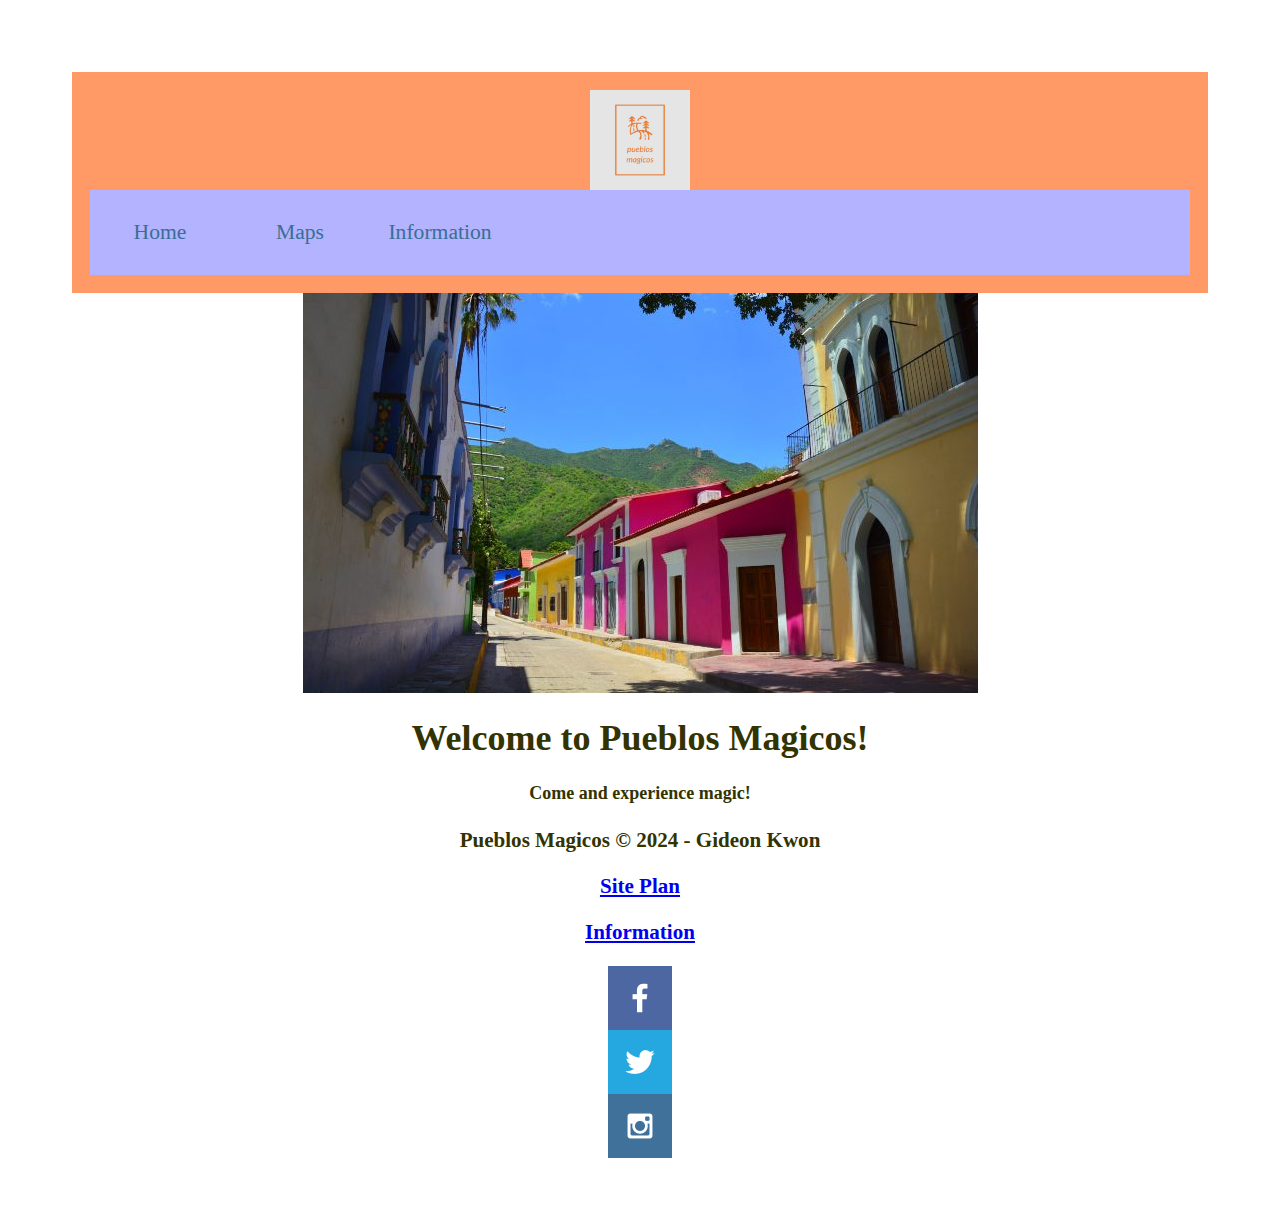
==== pueblos magicos/index.html @ a7262638 "basic stuff" ====
<!DOCTYPE html>
<html lang="en">
<head>
    <meta charset="UTF-8">
    <meta name="viewport" content="width=device-width, initial-scale=1.0">
    <title>Pueblos Magicos | Home</title>
    <link rel="stylesheet" href="styles/styles.css">
</head>
<body>
    <div id="top_menu">
        <header>
            <a id="logo_link" href="index.html">
                <img class="logo" src="images/pueblos magicos-logos.jpeg" alt="PM logo" width="100">
            </a>
            <nav>
                <a href="index.html">Home</a>
                <a href="maps.html">Maps</a>
                <a href="info.html">Information</a>
            </nav>
        </header>
        <div id="hero">
            <div id="hero-box">
                <img id="hero-img" src="images/batopilas.jpg" alt="street of Batopilas">
            </div>
            <section id="hero-msg">
                <h1 class="home-title">Welcome to Pueblos Magicos!</h1>
                <h4>Come and experience magic!</h4>
            </section>
        </div>
        <main class="home-grid">
            <section class="Oaxaca">
                
            </section>

        </main>
        <footer>
            
        <h3>Pueblos Magicos &copy; 2024 - Gideon Kwon</h3>
        <h3><a href="site-plan.html">Site Plan</a></h3>
        <h3><a href="info.html">Information</a></h3>
        
        <div class="social">
            <a href="https://facebook.com" target="_blank">
                <img src="images/facebook.png" alt="fb icon">
            </a>
            <a href="https://twitter.com">
                <img src="images/twitter.png" alt="twitter icon">
            </a>
            <a href="https://instagram.com">
                <img src="images/instagram.png" alt="instagram icon">
            </a>
        </div>
        </footer>

    </div>
    
</body>
</html>
---- pueblos magicos/styles/styles.css ----
/* if you are using any Google fonts change the font names below to your fonts. 
Any spaces in your font name should be replaced with a +. 
Fonts are separated by a | */
@import url('https://fonts.googleapis.com/css?family=IM+Fell+French+Canon+SC|Lato');

:root {
  /* change the values below to your colors from your palette */
  --primary-color: #ff9933;
  --secondary-color: #ffe066;
  --accent1-color: #33cc33;
  --accent2-color: #e60000;

  /* change the values below to your chosen font(s) */
  --heading-font: "Verdana";
  --paragraph-font: Palatino, Helvetica, Verdana;

  /* these colors below should be chosen from among your palette colors above */
  --headline-color-on-white: #333300;  /* headlines on a white background */ 
  --headline-color-on-color: white; /* headlines on a colored background */ 
  --paragraph-color-on-white: #396E94; /* paragraph text on a white background */ 
  --paragraph-color-on-color: white; /* paragraph text on a colored background */ 
  --paragraph-background-color: #ff9966  ;
  --nav-link-color: #396E94;
  --nav-background-color: #b3b3ff;
  --nav-hover-link-color: white;
  --nav-hover-background-color: #b3b3ff;
}


/*  Look around below...but DON'T CHANGE ANYTHING! */

body {
  max-width: 1200px;
  margin: 0 auto;
  padding: 4em;
  font-size: 18px;
  text-align: center;
}
img {
  display: block;
  margin: 0 auto;
}
h1, h2, h3, h4, h5, h6 {
  font-family: var(--heading-font);
  color: var(--headline-color-on-white);
}
h2 {
  text-align: center;
}
hr {
  height: 3px;
  margin: 35px 0;
  background: var(--accent1-color);
}
header {
  padding: 1em;
  text-align: center;
  color: var(--headline-color-on-color);
  background-color: var(--paragraph-background-color);
}
header > h1, header > h2 {
  color: var(--headline-color-on-color);
}

p {
  font-family: var(--paragraph-font);
  color: var(--paragraph-color-on-white);
  padding: 1em;
}
.colors {
  width: 100%;
  min-width: 350px;
  margin: 30px auto;
  text-align: center;
}
.colors th {
  background-color: #999;
}
.colors td{
  width: 25%;
  height: 3em;
}

.primary {
  background-color: var(--primary-color);
}
.secondary {
  background-color: var(--secondary-color);
}
.accent1 {
  background-color: var(--accent1-color);
}
.accent2{
  background-color: var(--accent2-color);
}

p.colored {
  background-color: var(--paragraph-background-color);
  color: var(--paragraph-color-on-color);
}

nav {
  background-color: var(--nav-background-color);
  line-height: 3em;
  text-align: center;
  font-size: 1.2em;
}
nav  {
  list-style-type: none;
  display: flex;

}
nav a {
  padding:1em;
  min-width: 120px;
  text-decoration: none;
  padding: 10px;

}
nav a:link, nav a:visited {
  color: var(--nav-link-color);
}
nav a:hover {
  color: var(--nav-hover-link-color);
  background-color: var(--nav-hover-background-color);
}

.sitemap {
  display: grid;
  justify-content: center;

  grid-template-columns: repeat(6, 15%);
  grid-template-rows: 3em 1.5em 1.5em 3em;
  grid-template-areas: ". . home home . ."
    ". . . top . ."
    ". left left right right ."
    "page2 page2 . . page3 page3";
}
.sitemap > div {

  text-align: center;

}
.sm-home {
  grid-area: home;
  background-color: #ccc;
  line-height: 3em;
}
.sm-page2 {
  grid-area: page2;
  background-color: #ccc;
  line-height: 3em;
}
.sm-page3 {
  grid-area: page3;
  background-color: #ccc;
  line-height: 3em;
}

.top {
  grid-area: top;
  border-left: 1px solid;
}

.left {
  grid-area: left;
  border-top: 1px solid;
  border-left: 1px solid;
}

.right {
  grid-area: right;
  border-top: 1px solid;
  border-right: 1px solid;
}
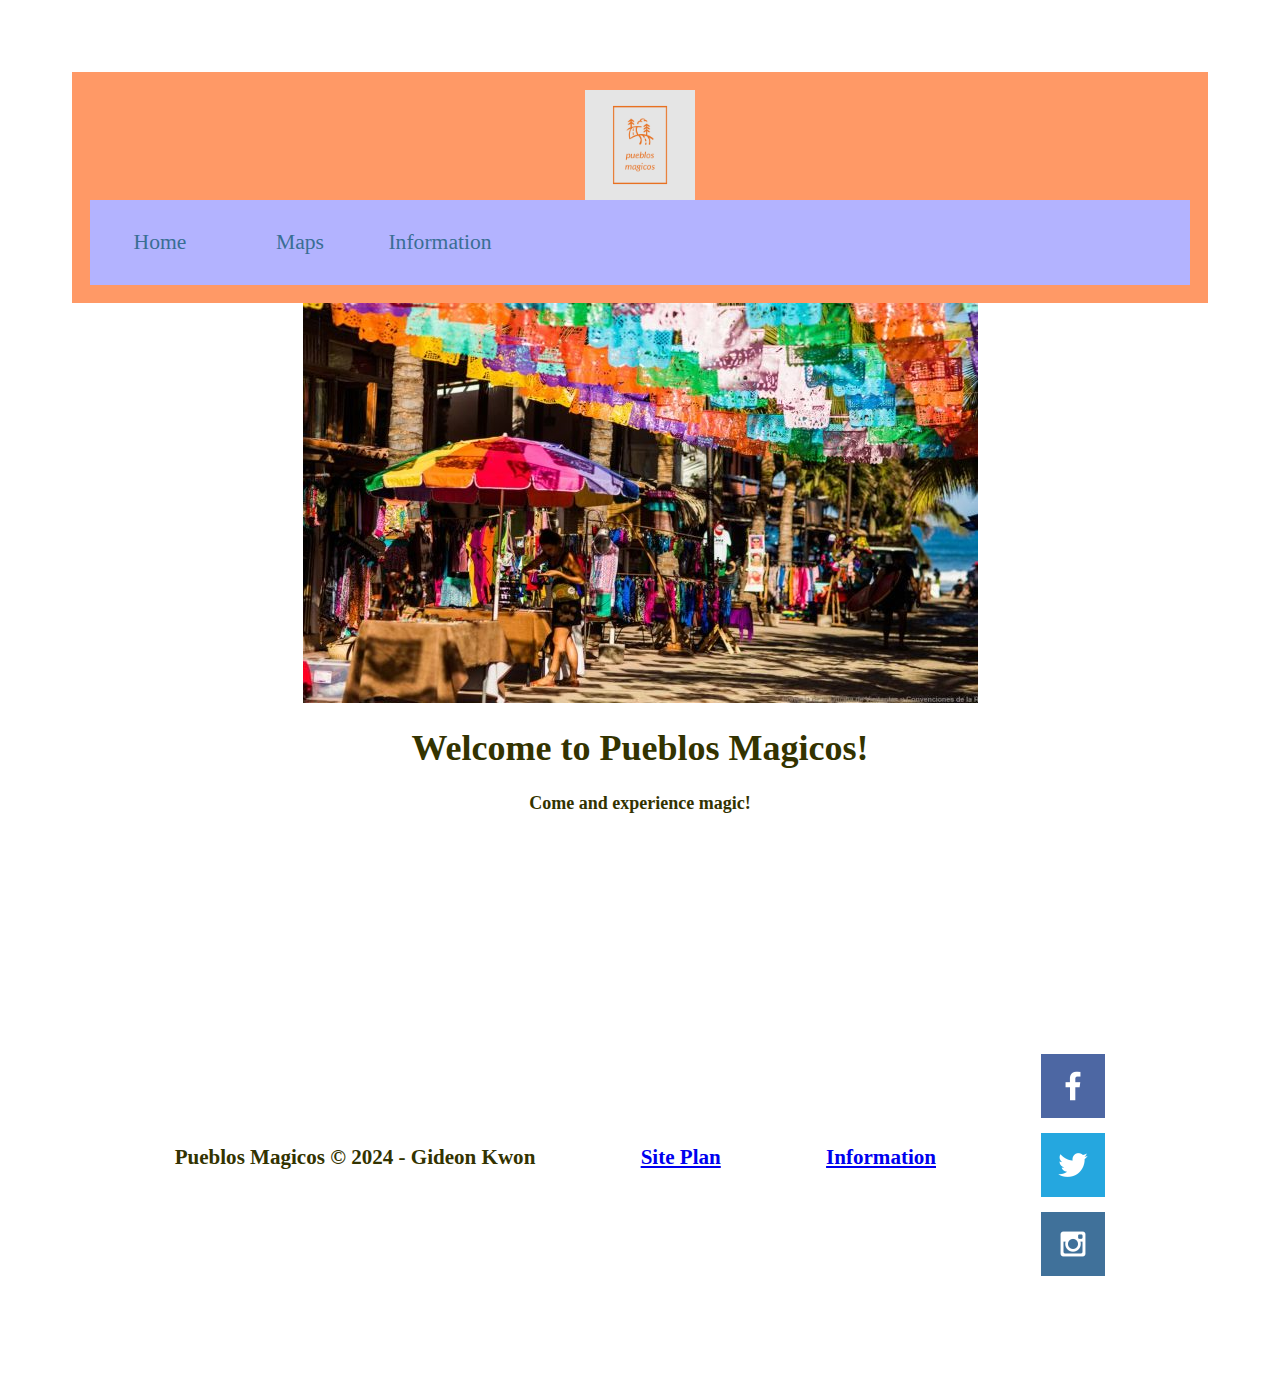
==== commit 0222336b: "a" ====
--- a/pueblos magicos/index.html
+++ b/pueblos magicos/index.html
@@ -20,7 +20,7 @@
         </header>
         <div id="hero">
             <div id="hero-box">
-                <img id="hero-img" src="images/batopilas.jpg" alt="street of Batopilas">
+                <img id="hero-img" src="images/sayulita.jpg" alt="Sayulita">
             </div>
             <section id="hero-msg">
                 <h1 class="home-title">Welcome to Pueblos Magicos!</h1>
@@ -28,28 +28,24 @@
             </section>
         </div>
         <main class="home-grid">
-            <section class="Oaxaca">
-                
-            </section>
 
         </main>
         <footer>
+            <h3>Pueblos Magicos &copy; 2024 - Gideon Kwon</h3>
+            <h3><a href="site-plan.html">Site Plan</a></h3>
+            <h3><a href="info.html">Information</a></h3>
             
-        <h3>Pueblos Magicos &copy; 2024 - Gideon Kwon</h3>
-        <h3><a href="site-plan.html">Site Plan</a></h3>
-        <h3><a href="info.html">Information</a></h3>
-        
-        <div class="social">
-            <a href="https://facebook.com" target="_blank">
-                <img src="images/facebook.png" alt="fb icon">
-            </a>
-            <a href="https://twitter.com">
-                <img src="images/twitter.png" alt="twitter icon">
-            </a>
-            <a href="https://instagram.com">
-                <img src="images/instagram.png" alt="instagram icon">
-            </a>
-        </div>
+            <div class="social">
+                <a href="https://facebook.com" target="_blank">
+                    <img src="images/facebook.png" alt="fb icon">
+                </a>
+                <a href="https://twitter.com">
+                    <img src="images/twitter.png" alt="twitter icon">
+                </a>
+                <a href="https://instagram.com">
+                    <img src="images/instagram.png" alt="instagram icon">
+                </a>
+            </div>
         </footer>
 
     </div>
--- a/pueblos magicos/styles/styles.css
+++ b/pueblos magicos/styles/styles.css
@@ -172,4 +172,22 @@
   grid-area: right;
   border-top: 1px solid;
   border-right: 1px solid;
+}
+
+/*my edits*/
+
+footer .social img{
+    padding-top: 15px;
+}
+
+footer{
+    padding: 25px 50px;
+    margin-top: 200px;
+    display: flex;
+    justify-content: space-around;
+    align-items: center;
+}
+
+.logo{
+  width: 10%;
 }